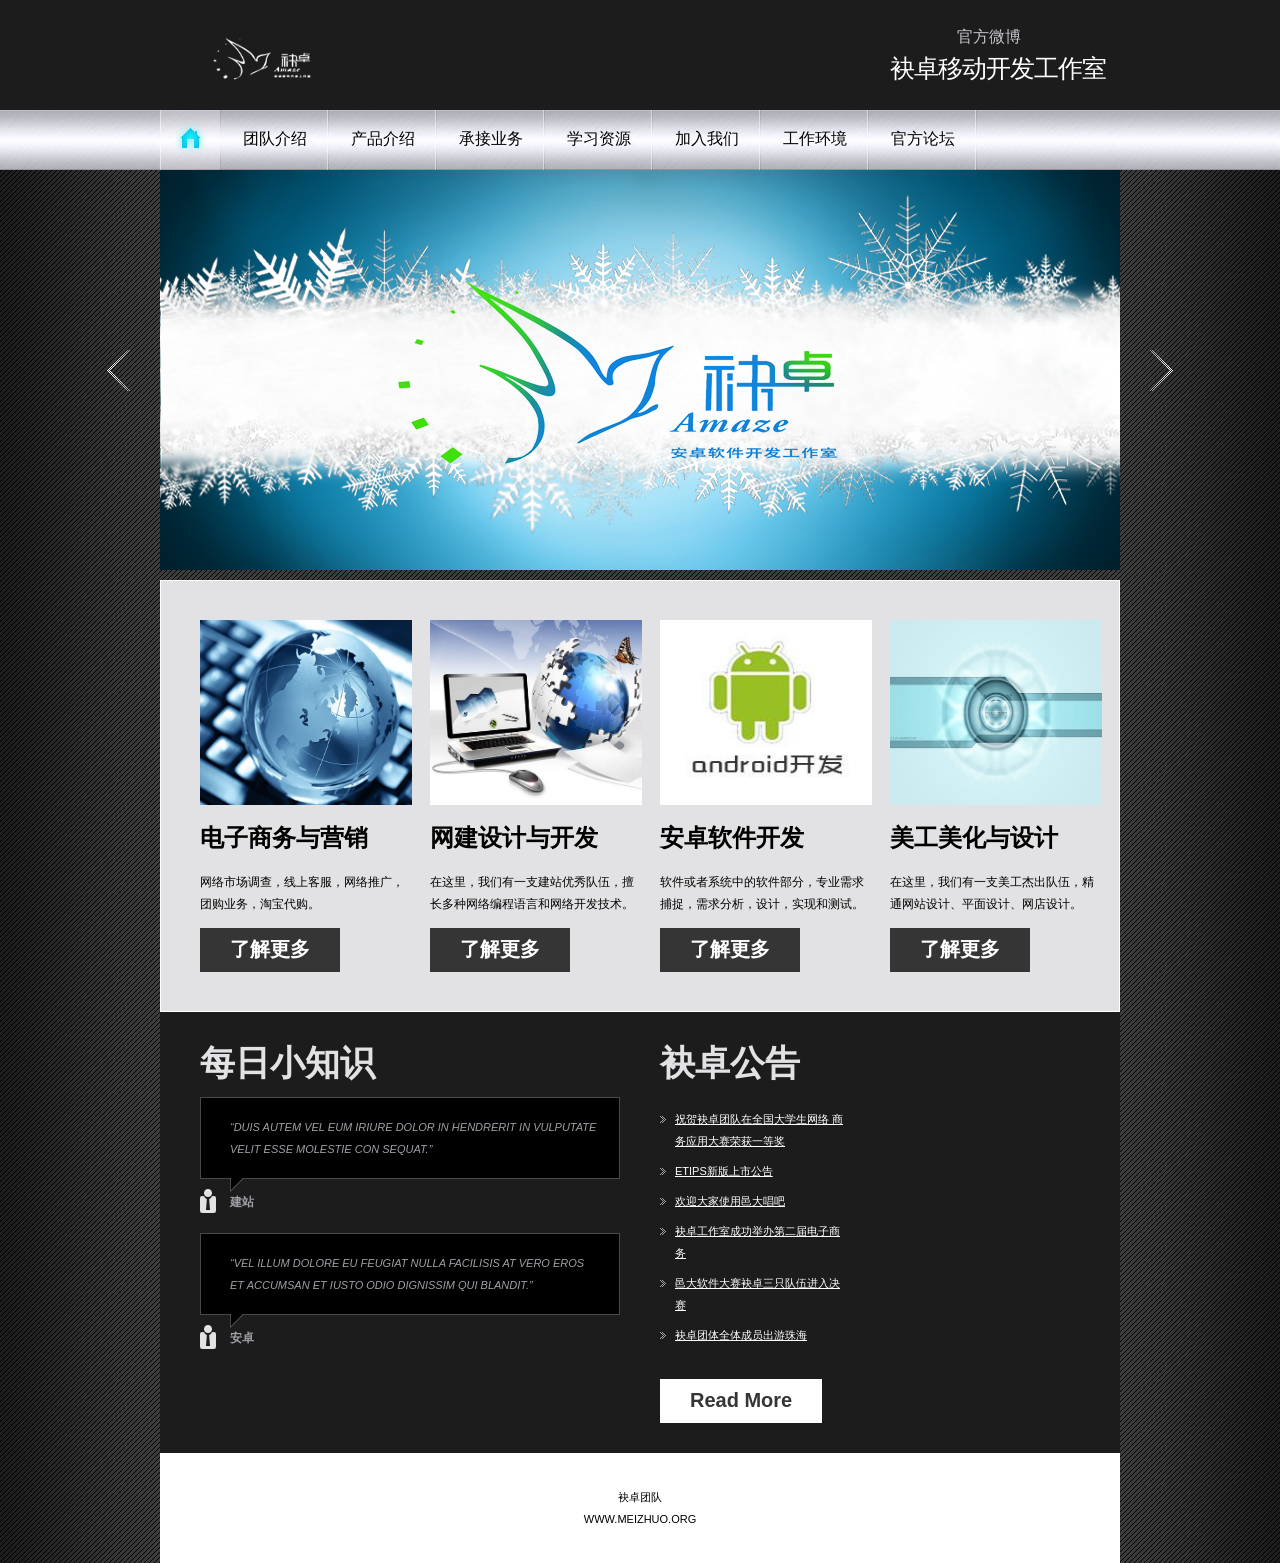
==== index.html @ 0e3df662 "add google analytics" ====
<!DOCTYPE html>
<html lang="en">
<head>
    <title>五邑大学袂卓工作室</title>
    <meta charset="utf-8">
    <link rel="stylesheet" type="text/css" media="screen" href="css/reset.css">
    <link rel="stylesheet" type="text/css" media="screen" href="css/style.css">
    <link rel="stylesheet" type="text/css" media="screen" href="css/slider.css">

    <script src="js/jquery-1.7.min.js"></script>
    <script src="js/jquery.easing.1.3.js"></script>
    <script src="js/tms-0.4.1.js"></script>
    <script>
		$(document).ready(function(){
			$('.slider')._TMS({
				show:0,
				pauseOnHover:true,
				prevBu:'.prev',
				nextBu:'.next',
				playBu:false,
				duration:500,
				preset:'fade',
				pagination:true,//'.pagination',true,'<ul></ul>'
				pagNums:false,
				slideshow:8000,
				numStatus:false,
				banners:'fromBottom',// fromLeft, fromRight, fromTop, fromBottom
				waitBannerAnimation:false,
				progressBar:false
			})
			
	 	}) 
		$(function(){
		  if($(window).width() <= 1066)
			{
			  $("#slider .prev").css("left", "55px")
			  $("#slider .next").css("right", "55px")
			}
		})
	</script>
	<!--[if lt IE 8]>
       <div style=' clear: both; text-align:center; position: relative;'>
         <a href="http://windows.microsoft.com/en-US/internet-explorer/products/ie/home?ocid=ie6_countdown_bannercode">
           <img src="http://storage.ie6countdown.com/assets/100/images/banners/warning_bar_0000_us.jpg" border="0" height="42" width="820" alt="You are using an outdated browser. For a faster, safer browsing experience, upgrade for free today." />
        </a>
      </div>
    <![endif]-->
    <!--[if lt IE 9]>

   		<script type="text/javascript" src="js/html5.js"></script>
    	<link rel="stylesheet" type="text/css" media="screen" href="css/ie.css">
	<![endif]-->
    <style type="text/css">
<!--
.STYLE1 {font-size: x-large}
.STYLE2 {font-size: 12px}
-->
    </style>
</head>
<body>
<div class="bg">
   <header>
     <div class="main wrap">
       <h1><img src="images/mz.png" width="167" height="67"></h1>
       <p> &nbsp;&nbsp;&nbsp;&nbsp;&nbsp;&nbsp;&nbsp;&nbsp;&nbsp;&nbsp;&nbsp;&nbsp;&nbsp;&nbsp;&nbsp;官方微博 <span>袂卓移动开发工作室</span></p>
     </div>
     <nav>  
          <ul class="menu">
              <li class="current"><a href="index.html" class="home"><img src="images/home.jpg" alt=""></a></li>
              <li><a href="about us.html">团队介绍</a></li>
              <li><a href="product.html">产品介绍</a></li>
              <li><a href="our profession.html">承接业务</a></li>
              <li><a href="learning resource.html">学习资源</a></li>
			  <li></li>
			  <li><a href="join us.html">加入我们</a></li>
			  <li><a href=" work environment.html">工作环境</a></li>
			  <li><a href="#">官方论坛</a></li>
          </ul>
          <div class="clear"></div>
     </nav>
   </header>
   <div id="slider">
       <div class="slider-block">
          <div class="slider">
              <ul class="items">
                  <li><img src="images/000-1.jpg" alt="" /></li>
                  <li><img src="images/11-1.jpg" alt="" /></li>
                  <li><img src="images/2222-1.jpg" alt="" /></li>
                 <li><img src="images/33331.jpg" alt="" /></li>
              </ul>
          </div>
          <a href="#" class="prev"></a>
          <a href="#" class="next"></a>
     </div>
  </div>
   <!--==============================content================================-->
   <section id="content"><div class="ic"></div>
      <div class="block-1 box-1">
        <div><img src="images/dian (2).jpg" width="212" height="185">
          <p class="text-2 STYLE1">&nbsp;</p>
          <p class="text-2 STYLE1">电子商务与营销</p>
          <p class="text-2 STYLE1">&nbsp;</p>
          <p class="upper STYLE2">网络市场调查，线上客服，网络推广，团购业务，淘宝代购。</p>
            <a href="#" class="button">了解更多</a>
        </div>
        <div><img src="images/wang (2).jpg" width="212" height="185">
            <p class="text-2 STYLE1">&nbsp;</p>
            <p class="text-2 STYLE1">网建设计与开发</p>
            <p class="text-2 STYLE1">&nbsp;</p>
            <p class="upper STYLE2">在这里，我们有一支建站优秀队伍，擅长多种网络编程语言和网络开发技术。</p>
            <a href="#" class="button">了解更多</a>
        </div>
        <div><img src="images/an (2).jpg"width="212" height="185">
            <p class="text-2 STYLE1">&nbsp;</p>
            <p class="text-2 STYLE1">安卓软件开发</p>
            <p class="text-2 STYLE1">&nbsp;</p>
            <p class="upper STYLE2">软件或者系统中的软件部分，专业需求捕捉，需求分析，设计，实现和测试。<a href="#" class="button">了解更多</a>        </p>
        </div>
        <div class="last"><img src="images/mei (2).jpg" width="212" height="185">
            <p class="text-2 STYLE1">&nbsp;</p>
            <p class="text-2 STYLE1">美工美化与设计</p>
            <p class="text-2 STYLE1">&nbsp;</p>
            <p class="upper STYLE2">在这里，我们有一支美工杰出队伍，精通网站设计、平面设计、网店设计。</p>
            <a href="#" class="button">了解更多</a>
        </div>
      </div>
      <div class="block-2 wrap pad-2">
      	<div class="box-2">
        	<h2 class="clr-1">每日小知识</h2>
          <div class="comments">
            	<div>
                	“Duis autem vel eum iriure dolor in hendrerit in vulputate velit esse molestie con
                	  <div class="comments-corner"></div>
               	  sequat.”           	  </div>
              <a href="#" class="STYLE2">建站</a>            </div>
            <div class="comments">
            	<div>
                	“vel illum dolore eu feugiat nulla facilisis at vero eros et accumsan et iusto odio dignissim qui blandit.”
                	<div class="comments-corner"></div>
                </div>
                <a href="#" class="STYLE2">安卓</a>            </div>
        </div>
        <div class="box-3">
        	<h2 class="clr-1">袂卓公告</h2>
            <div class="wrap">
            	<ul class="list-1">
                <li><a href="#"><?php  echo $ip;  ?></a></li>
                	<li><a href="#">祝贺袂卓团队在全国大学生网络 商务应用大赛荣获一等奖</a></li>
                    <li><a href="#">ETips新版上市公告</a></li>
                    <li><a href="#">欢迎大家使用邑大唱吧</a></li>
                    <li><a href="#">袂卓工作室成功举办第二届电子商务</a></li>
                    <li><a href="#">邑大软件大赛袂卓三只队伍进入决赛</a></li>
                    <li><a href="#">袂卓团体全体成员出游珠海</a></li>
                </ul>
          </div>
            <a href="http://meizhuo.org/mz/newsManage/newsList.php" class="button-2">Read More</a>
        </div>    
      </div>  
   </section> 
  <!--==============================footer=================================-->
    <footer>
      <p>袂卓团队</p>
      <p>www.meizhuo.org</p>
    </footer>	
</div> 
</body>
<script>
  (function(i,s,o,g,r,a,m){i['GoogleAnalyticsObject']=r;i[r]=i[r]||function(){
  (i[r].q=i[r].q||[]).push(arguments)},i[r].l=1*new Date();a=s.createElement(o),
  m=s.getElementsByTagName(o)[0];a.async=1;a.src=g;m.parentNode.insertBefore(a,m)
  })(window,document,'script','//www.google-analytics.com/analytics.js','ga');

  ga('create', 'UA-54765812-2', 'auto');
  ga('send', 'pageview');

</script>
</html>
---- css/style.css ----
/* Global properties ======================================================== */
html {height:100%;}
html, body {width:100%; padding:0; margin:0;}
body { 	 
	font: 11px/22px Arial, Helvetica, sans-serif;
	color:#000;
	min-width:998px;
	background: url(../images/body-bg.jpg) center 0 repeat #1c1c1c;
	height:100%;
}
.ic {border:0;float:right;background:#fff;color:#f00;width:50%;line-height:10px;font-size:10px;margin:-220% 0 0 0;overflow:hidden;padding:0}
.bg {background: url(../images/bg.jpg) center 0 repeat-y; width:100%; min-height:100%;}
.main {width:960px; margin:0 auto;}
/***********************************************************************/
a {text-decoration:none; cursor:pointer;text-decoration:none; }
a:hover {text-decoration:none;}

.button {background:#353535; display:inline-block; font-size:20px; line-height:25px; color:#fff; font-weight:bold; font-family: 'Open Sans Condensed', sans-serif; padding:9px 30px 10px 30px;}
.button:hover {background:#000;}

.button-2 {background:#fff; display:inline-block; font-size:20px; line-height:25px; color:#353535; font-weight:bold; font-family: 'Open Sans Condensed', sans-serif; padding:9px 30px 10px 30px;}
.button-2:hover {background:#000; color:#fff;}

.link {color:#0fc6ee; text-transform:uppercase; }
.link:hover {text-decoration:underline; }

.clr-1 {color:#e2e2e4;}

.text-1 {font-size:35px; line-height:42px; color:#353535; font-weight:bold; font-family: 'Open Sans Condensed', sans-serif;}
.text-1>strong { display:block; font-size:25px; line-height:30px; color:#9f9fa6; font-weight:bold; margin-top:-7px;}
.text-2 {font-size:14px; line-height:22px; color:#000; font-weight:bold; text-transform:uppercase;}
.text-3 {font-size:14px; line-height:22px; color:#e2e2e4; font-weight:bold; text-transform:uppercase;}

h2 { font-size:35px; line-height:42px; color:#353535; font-weight:bold; font-family: 'Open Sans Condensed', sans-serif;}

ul {margin:0; padding:0;list-style-image:none;}
ul.list-1 li {padding:0px 0 8px 15px; font-size:11px; line-height:22px; color:#fff; text-transform:uppercase; background:url(../images/marker-1.gif) 0 8px no-repeat;}
ul.list-1 li a {color:#fff;text-decoration:underline;}
ul.list-1 li a:hover {text-decoration:none;}

ul.list-2 li {padding:0px 0 8px 15px; font-size:11px; line-height:22px; color:#9f9fa6; text-transform:uppercase; background:url(../images/marker-1.gif) 0 8px no-repeat;}
ul.list-2 li a {color:#9f9fa6;text-decoration:underline;}
ul.list-2 li a:hover {text-decoration:none;}

/******************************************************************/
.clear {clear:both; line-height:0; font-size:0; width:100%;}
.wrapper {width:100%; overflow:hidden; position:relative}
.wrap {overflow:hidden; position:relative}
.extra-wrap {overflow:hidden;}
.fleft {float:left;}
.fright {float:right;}
.img-indent {float:left; margin:6px 20px 0px 0;}	
.img-indent-2 {float:left; margin:0px 20px 0px 0;}	
.img-indent-3 {float:left; margin:7px 20px 0px 0;}
.line-height {line-height:18px;}
.last {margin-right:0px !important; padding-right:0px !important;}
.align-r {text-align:right;}
.align-c {text-align:center;}
.upper {text-transform:uppercase;}

.top-1 {margin-top:23px;}
.top-2 {margin-top:20px;}
.top-3 {margin-top:33px;}
.top-4 {margin-top:27px;}
.top-5 {margin-top:23px;}

.bot-1 { padding-bottom:63px;}
.bot-2 { padding-bottom:58px;}

.p1 {margin-bottom:22px;}
.p2 {margin-bottom:7px;}
.p3 {margin-bottom:6px;}
.p4 {margin-bottom:13px;}
.p5 {margin-bottom:8px;}

/*********************************header*************************************/
header{width:100%; background:#1c1c1c;}

h1 {display:inline-block; z-index:111; float:left; padding:27px 0 0 21px;}
header p {float:right; width:230px; overflow:hidden; font:16px/20px Tahoma, Geneva, sans-serif; color:#c6c6ce; padding:27px 0 27px 0; }
header p>span {display:block; color:#fff; font-size:25px; line-height:30px; margin-top:6px;letter-spacing:-1px; }

nav {display:block; z-index:1111; position:relative; background:url(../images/header.jpg) 0 bottom repeat-x; }

ul.menu {display:block; width:960px; margin:0 auto;}
ul.menu li {float:left; display:block; height:60px; text-align:center; background:url(../images/li.jpg) right 0 no-repeat; }
ul.menu li:first-child {background:transparent;}
ul.menu li a.home {background:url(../images/home.jpg) 0 0 no-repeat;width:61px; height:60px; display:block; padding:0 !important;}
ul.menu li a { font:16px/20px Tahoma, Geneva, sans-serif; color:#000; display:block; padding:19px 22px 21px 22px; overflow:hidden; }
ul.menu li:hover, ul.menu li.current {}
ul.menu li:hover a.home, ul.menu li.current a.home {background-position:right 0;}
ul.menu li:hover a.home img, ul.menu li.current a.home img {display:none;}
ul.menu li a:hover , ul.menu li.current a {color:#0fc6ee; text-shadow:#68dcf6 0 0 5px;}


/*********************************content*************************************/
#content { width:960px; margin:0 auto; position:relative;}

.block-1 {background:#e2e2e4; border:#fff 1px solid;}
.block-2 {background:#1c1c1c;}

.pad-1 {padding:39px;}
.pad-2 {padding:30px 40px 30px 40px;}

.box-1 {overflow:hidden; padding:39px 0 39px 39px;}
.box-1>div {width:210px; float:left; margin-right:20px;}
.box-1 .text-1 {margin:10px 0 8px 0;}
.box-1 .button {margin-top:13px;}
.box-2 {width:420px; float:left; margin-right:40px; }
.box-2 h2 {margin-bottom:13px;}
.box-2>div {padding-bottom:20px;}
.box-2>div>div {position:relative; border:#494949 1px solid; background:#000; padding:18px 20px 18px 29px; color:#9f9fa6; font-style:italic; text-transform:uppercase;}
.box-2>div>div .comments-corner {position:absolute; bottom:-14px; left:29px; width:13px; height:14px; background:url(../images/comments-corner.png) 0 0 no-repeat; }
.box-2>div> a {display:inline-block; background:url(../images/icon-1.png) 0 0 no-repeat; color:#9f9fa6; font-weight:bold; text-transform:uppercase; line-height:21px; padding-top:3px; padding-left:30px; margin-top:10px;}
.box-2>div> a:hover {color:#fff;}
.box-3 {width:420px; float:left;}
.box-3 h2 {margin-bottom:16px;}
.box-3 .wrap ul.list-1 {float:left; width:190px; margin-right:40px;}
.box-3>a {margin-top:25px;}
.sub-page {background:#e2e2e4; overflow:hidden;}
.sub-page-left {border:#fff 1px solid; border-bottom:none; float:left; width:610px; padding:29px 39px 0px 39px;}
.sub-page-right {background:#1c1c1c; float:right; width:190px; padding:30px 40px 40px 40px; color:#9f9fa6;}
.sub-page-right h2 {color:#e2e2e4;}
.box-4 {overflow:hidden; text-transform:uppercase; margin:13px 0 23px 0;}
.box-4 >div {float:left; width:190px; margin-right:20px;}
.box-4 >div img {margin-bottom:13px;}
.shadow {position:relative;}
.shadow:after {content:""; position:absolute; bottom:9px; left:-40px; background:url(../images/shadow.png) 0 0 no-repeat; width:270px; height:21px;}
.box-5 img {margin:14px 0 13px 0;}
.box-5 ul {margin:8px 0 17px 0;}
.box-6 {overflow:hidden;}
.box-6 .text-2 {margin:5px 0 1px 0;}
.box-7 img {margin:13px 0 13px 0;}
.box-7 ul {margin:8px 0 0px 0;}
.box-8 img {margin:13px 0 13px 0;}
.box-9 .text-2 {margin-bottom:1px;}
.box-9 ul {margin:8px 0 0px 0;}

table {background:#fff; text-transform:uppercase; }
table td, table th {border:#e2e2e4 1px solid; border-collapse:collapse; }
table th {width:122px; font-weight:bold; text-align:left; padding:15px 10px 8px 20px;}
table td { padding:9px 10px 8px 20px;}
table td:first-child {font-weight:bold;}

/****************************footer************************/
footer {width:960px; overflow:hidden; margin:0 auto; padding:33px 0px 33px 0; background:#fff; text-align:center; color:#000; text-transform:uppercase; }

/**********************form**********************/
.map {width:190px; height:247px; margin-top:13px; }
.map iframe {width:190px; height:247px;}
dl.adr { margin-top:13px; text-transform:uppercase;}
dl.adr dt {}
dl.adr dd span { width:70px; display:block; float:left;}
dl.adr dd {white-space:nowrap;}
dl.adr dd a {}
dl.adr dd a:hover {}
#form { margin: 13px 0 0px 0px; width:610px; }
#form input {border:#fff 1px solid; background:#fff; font-size:11px; font-family:Arial, Helvetica, sans-serif; color:#000; text-transform:uppercase; padding:7px 10px 7px 18px;outline: medium none;width: 580px; height:14px; float:left;}
#form textarea {border:#fff 1px solid; background:#fff; font-size:11px; font-family:Arial, Helvetica, sans-serif; color:#000; text-transform:uppercase; height:173px;outline: medium none;overflow: auto; padding: 7px 0px 0px 18px;width:590px;resize:none;margin:0px 0 0 0;float:left;}
#form label {position:relative;display: block; min-height:35px; overflow:hidden;}
.btns {text-align:right; overflow:hidden; width:610px; padding-top:10px; }
.btns a {display:inline-block; margin-left:10px;}
---- css/slider.css ----
/*--------- slider ---------*/
#slider { width:100%; height:400px; position:relative; padding-bottom:10px; overflow:hidden;}
.slider-block {width:1066px; position:absolute; left:50%; margin-left:-533px;}
.slider { width:960px; height:400px; margin:0 auto;}
.items { display:none;}

.pagination { display:none;}

.banner {background:url(../images/banner.png) 0 0 repeat; position:absolute; z-index:100; top:0px; left:690px; width:270px; height:400px; font-size:11px; line-height:22px; color:#000; font-family:Arial, Helvetica, sans-serif; }
.banner>div {padding: 40px 30px 0px 40px;}
.banner span {display:block; font-size:35px; line-height:42px; color:#353535; font-weight:bold; font-family: 'Open Sans Condensed', sans-serif;}
.banner strong {display:block; font-size:20px; line-height:25px; color:#9f9fa6; font-weight:bold; font-family: 'Open Sans Condensed', sans-serif; margin-top:-3px;}
.banner p {text-transform:uppercase; margin-top:18px;}
.banner a {margin-top:52px;}

.prev {position:absolute; top:180px; left:0px; background:url(../images/prev.gif) 0 0 no-repeat; width:23px; height:41px; z-index:111 !important; display:inline-block;}
.prev:hover {background-position:0 bottom;}
.next {position:absolute; top:180px; right:0px; background:url(../images/next.gif) 0 0 no-repeat; width:23px; height:41px; z-index:111 !important; display:inline-block;}
.next:hover {background-position:0 bottom;}
---- css/ie.css ----
*+html{overflow:auto;}
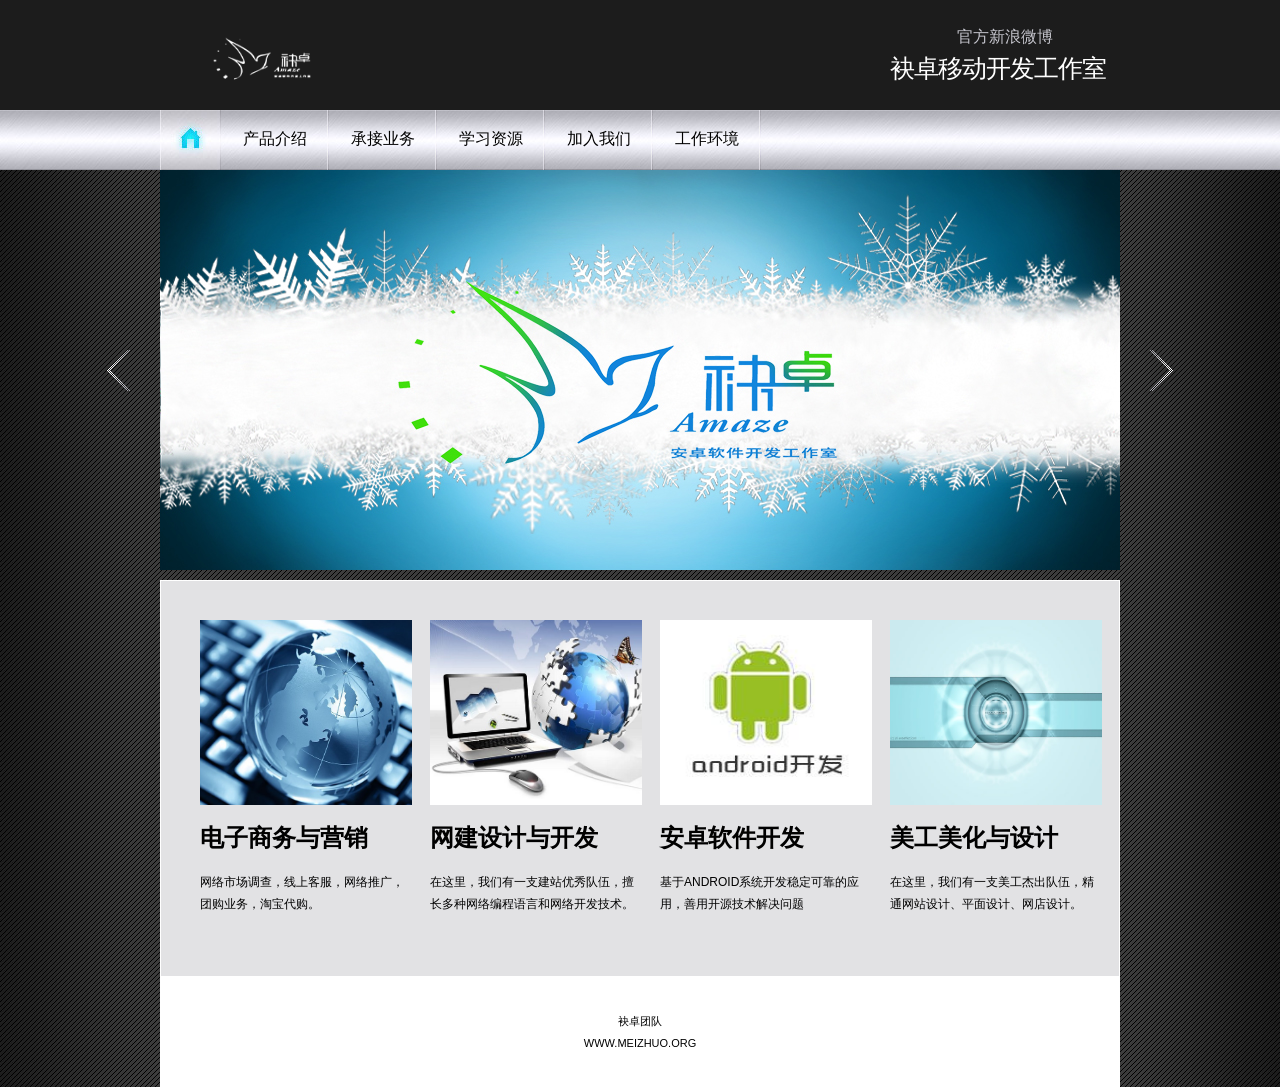
==== commit 0714f20c: "9.24" ====
--- a/index.html
+++ b/index.html
@@ -1,5 +1,6 @@
 <!DOCTYPE html>
 <html lang="en">
+
 <head>
     <title>五邑大学袂卓工作室</title>
     <meta charset="utf-8">
@@ -11,34 +12,33 @@
     <script src="js/jquery.easing.1.3.js"></script>
     <script src="js/tms-0.4.1.js"></script>
     <script>
-		$(document).ready(function(){
-			$('.slider')._TMS({
-				show:0,
-				pauseOnHover:true,
-				prevBu:'.prev',
-				nextBu:'.next',
-				playBu:false,
-				duration:500,
-				preset:'fade',
-				pagination:true,//'.pagination',true,'<ul></ul>'
-				pagNums:false,
-				slideshow:8000,
-				numStatus:false,
-				banners:'fromBottom',// fromLeft, fromRight, fromTop, fromBottom
-				waitBannerAnimation:false,
-				progressBar:false
-			})
-			
-	 	}) 
-		$(function(){
-		  if($(window).width() <= 1066)
-			{
-			  $("#slider .prev").css("left", "55px")
-			  $("#slider .next").css("right", "55px")
-			}
-		})
-	</script>
-	<!--[if lt IE 8]>
+    $(document).ready(function() {
+        $('.slider')._TMS({
+            show: 0,
+            pauseOnHover: true,
+            prevBu: '.prev',
+            nextBu: '.next',
+            playBu: false,
+            duration: 500,
+            preset: 'fade',
+            pagination: true, //'.pagination',true,'<ul></ul>'
+            pagNums: false,
+            slideshow: 8000,
+            numStatus: false,
+            banners: 'fromBottom', // fromLeft, fromRight, fromTop, fromBottom
+            waitBannerAnimation: false,
+            progressBar: false
+        })
+
+    })
+    $(function() {
+        if ($(window).width() <= 1066) {
+            $("#slider .prev").css("left", "55px")
+            $("#slider .next").css("right", "55px")
+        }
+    })
+    </script>
+    <!--[if lt IE 8]>
        <div style=' clear: both; text-align:center; position: relative;'>
          <a href="http://windows.microsoft.com/en-US/internet-explorer/products/ie/home?ocid=ie6_countdown_bannercode">
            <img src="http://storage.ie6countdown.com/assets/100/images/banners/warning_bar_0000_us.jpg" border="0" height="42" width="820" alt="You are using an outdated browser. For a faster, safer browsing experience, upgrade for free today." />
@@ -47,131 +47,128 @@
     <![endif]-->
     <!--[if lt IE 9]>
 
-   		<script type="text/javascript" src="js/html5.js"></script>
-    	<link rel="stylesheet" type="text/css" media="screen" href="css/ie.css">
-	<![endif]-->
+      <script type="text/javascript" src="js/html5.js"></script>
+      <link rel="stylesheet" type="text/css" media="screen" href="css/ie.css">
+  <![endif]-->
     <style type="text/css">
-<!--
-.STYLE1 {font-size: x-large}
-.STYLE2 {font-size: 12px}
--->
+    <!-- .STYLE1 {
+        font-size: x-large
+    }
+    .STYLE2 {
+        font-size: 12px
+    }
+    -->
     </style>
 </head>
+
 <body>
-<div class="bg">
-   <header>
-     <div class="main wrap">
-       <h1><img src="images/mz.png" width="167" height="67"></h1>
-       <p> &nbsp;&nbsp;&nbsp;&nbsp;&nbsp;&nbsp;&nbsp;&nbsp;&nbsp;&nbsp;&nbsp;&nbsp;&nbsp;&nbsp;&nbsp;官方微博 <span>袂卓移动开发工作室</span></p>
-     </div>
-     <nav>  
-          <ul class="menu">
-              <li class="current"><a href="index.html" class="home"><img src="images/home.jpg" alt=""></a></li>
-              <li><a href="about us.html">团队介绍</a></li>
-              <li><a href="product.html">产品介绍</a></li>
-              <li><a href="our profession.html">承接业务</a></li>
-              <li><a href="learning resource.html">学习资源</a></li>
-			  <li></li>
-			  <li><a href="join us.html">加入我们</a></li>
-			  <li><a href=" work environment.html">工作环境</a></li>
-			  <li><a href="#">官方论坛</a></li>
-          </ul>
-          <div class="clear"></div>
-     </nav>
-   </header>
-   <div id="slider">
-       <div class="slider-block">
-          <div class="slider">
-              <ul class="items">
-                  <li><img src="images/000-1.jpg" alt="" /></li>
-                  <li><img src="images/11-1.jpg" alt="" /></li>
-                  <li><img src="images/2222-1.jpg" alt="" /></li>
-                 <li><img src="images/33331.jpg" alt="" /></li>
-              </ul>
-          </div>
-          <a href="#" class="prev"></a>
-          <a href="#" class="next"></a>
-     </div>
-  </div>
-   <!--==============================content================================-->
-   <section id="content"><div class="ic"></div>
-      <div class="block-1 box-1">
-        <div><img src="images/dian (2).jpg" width="212" height="185">
-          <p class="text-2 STYLE1">&nbsp;</p>
-          <p class="text-2 STYLE1">电子商务与营销</p>
-          <p class="text-2 STYLE1">&nbsp;</p>
-          <p class="upper STYLE2">网络市场调查，线上客服，网络推广，团购业务，淘宝代购。</p>
-            <a href="#" class="button">了解更多</a>
+    <div class="bg">
+        <header>
+            <div class="main wrap">
+                <h1>
+                    <img src="images/mz.png" width="167" height="67">
+                </h1>
+                <p>&nbsp;&nbsp;&nbsp;&nbsp;&nbsp;&nbsp;&nbsp;&nbsp;&nbsp;&nbsp;&nbsp;&nbsp;&nbsp;&nbsp;&nbsp;官方新浪微博
+                    <span id="btn-weibo">袂卓移动开发工作室</span>
+                </p>
+            </div>
+            <nav>
+                <ul class="menu">
+                    <li class="current">
+                        <a href="index.html" class="home">
+                            <img src="images/home.jpg" alt="">
+                        </a>
+                    </li>
+                 <!--    <li><a href="about us.html">团队介绍</a>
+                    </li> -->
+                    <li><a href="product.html">产品介绍</a>
+                    </li>
+                    <li><a href="our profession.html">承接业务</a>
+                    </li>
+                    <li><a href="learning resource.html">学习资源</a>
+                    </li>
+                    <li></li>
+                    <li><a href="http://meizhuo.github.io/Recruitment-2014/">加入我们</a>
+                    </li>
+                    <li><a href="work environment.html">工作环境</a>
+                    </li>
+
+                </ul>
+                <div class="clear"></div>
+            </nav>
+        </header>
+        <div id="slider">
+            <div class="slider-block">
+                <div class="slider">
+                    <ul class="items">
+                        <li>
+                            <img src="images/000-1.jpg" alt="" />
+                        </li>
+                        <li>
+                            <img src="images/11-1.jpg" alt="" />
+                        </li>
+                        <li>
+                            <img src="images/2222-1.jpg" alt="" />
+                        </li>
+                        <li>
+                            <img src="images/33331.jpg" alt="" />
+                        </li>
+                    </ul>
+                </div>
+                <a href="#" class="prev"></a>
+                <a href="#" class="next"></a>
+            </div>
         </div>
-        <div><img src="images/wang (2).jpg" width="212" height="185">
-            <p class="text-2 STYLE1">&nbsp;</p>
-            <p class="text-2 STYLE1">网建设计与开发</p>
-            <p class="text-2 STYLE1">&nbsp;</p>
-            <p class="upper STYLE2">在这里，我们有一支建站优秀队伍，擅长多种网络编程语言和网络开发技术。</p>
-            <a href="#" class="button">了解更多</a>
-        </div>
-        <div><img src="images/an (2).jpg"width="212" height="185">
-            <p class="text-2 STYLE1">&nbsp;</p>
-            <p class="text-2 STYLE1">安卓软件开发</p>
-            <p class="text-2 STYLE1">&nbsp;</p>
-            <p class="upper STYLE2">软件或者系统中的软件部分，专业需求捕捉，需求分析，设计，实现和测试。<a href="#" class="button">了解更多</a>        </p>
-        </div>
-        <div class="last"><img src="images/mei (2).jpg" width="212" height="185">
-            <p class="text-2 STYLE1">&nbsp;</p>
-            <p class="text-2 STYLE1">美工美化与设计</p>
-            <p class="text-2 STYLE1">&nbsp;</p>
-            <p class="upper STYLE2">在这里，我们有一支美工杰出队伍，精通网站设计、平面设计、网店设计。</p>
-            <a href="#" class="button">了解更多</a>
-        </div>
-      </div>
-      <div class="block-2 wrap pad-2">
-      	<div class="box-2">
-        	<h2 class="clr-1">每日小知识</h2>
-          <div class="comments">
-            	<div>
-                	“Duis autem vel eum iriure dolor in hendrerit in vulputate velit esse molestie con
-                	  <div class="comments-corner"></div>
-               	  sequat.”           	  </div>
-              <a href="#" class="STYLE2">建站</a>            </div>
-            <div class="comments">
-            	<div>
-                	“vel illum dolore eu feugiat nulla facilisis at vero eros et accumsan et iusto odio dignissim qui blandit.”
-                	<div class="comments-corner"></div>
+        <!--==============================content================================-->
+        <section id="content">
+            <div class="ic"></div>
+            <div class="block-1 box-1">
+                <div>
+                    <img src="images/dian (2).jpg" width="212" height="185">
+                    <p class="text-2 STYLE1">&nbsp;</p>
+                    <p class="text-2 STYLE1">电子商务与营销</p>
+                    <p class="text-2 STYLE1">&nbsp;</p>
+                    <p class="upper STYLE2">网络市场调查，线上客服，网络推广，团购业务，淘宝代购。</p>
                 </div>
-                <a href="#" class="STYLE2">安卓</a>            </div>
-        </div>
-        <div class="box-3">
-        	<h2 class="clr-1">袂卓公告</h2>
-            <div class="wrap">
-            	<ul class="list-1">
-                <li><a href="#"><?php  echo $ip;  ?></a></li>
-                	<li><a href="#">祝贺袂卓团队在全国大学生网络 商务应用大赛荣获一等奖</a></li>
-                    <li><a href="#">ETips新版上市公告</a></li>
-                    <li><a href="#">欢迎大家使用邑大唱吧</a></li>
-                    <li><a href="#">袂卓工作室成功举办第二届电子商务</a></li>
-                    <li><a href="#">邑大软件大赛袂卓三只队伍进入决赛</a></li>
-                    <li><a href="#">袂卓团体全体成员出游珠海</a></li>
-                </ul>
-          </div>
-            <a href="http://meizhuo.org/mz/newsManage/newsList.php" class="button-2">Read More</a>
-        </div>    
-      </div>  
-   </section> 
-  <!--==============================footer=================================-->
-    <footer>
-      <p>袂卓团队</p>
-      <p>www.meizhuo.org</p>
-    </footer>	
-</div> 
+                <div>
+                    <img src="images/wang (2).jpg" width="212" height="185">
+                    <p class="text-2 STYLE1">&nbsp;</p>
+                    <p class="text-2 STYLE1">网建设计与开发</p>
+                    <p class="text-2 STYLE1">&nbsp;</p>
+                    <p class="upper STYLE2">在这里，我们有一支建站优秀队伍，擅长多种网络编程语言和网络开发技术。</p>
+                </div>
+                <div>
+                    <img src="images/an (2).jpg" width="212" height="185">
+                    <p class="text-2 STYLE1">&nbsp;</p>
+                    <p class="text-2 STYLE1">安卓软件开发</p>
+                    <p class="text-2 STYLE1">&nbsp;</p>
+                    <p class="upper STYLE2">基于Android系统开发稳定可靠的应用，善用开源技术解决问题</p>
+                    <p class="text-2 STYLE1">&nbsp;</p>
+                </div>
+                <div class="last">
+                    <img src="images/mei (2).jpg" width="212" height="185">
+                    <p class="text-2 STYLE1">&nbsp;</p>
+                    <p class="text-2 STYLE1">美工美化与设计</p>
+                    <p class="text-2 STYLE1">&nbsp;</p>
+                    <p class="upper STYLE2">在这里，我们有一支美工杰出队伍，精通网站设计、平面设计、网店设计。</p>
+                </div>
+            </div>
+
+        </section>
+        <!--==============================footer=================================-->
+        <footer>
+            <p>袂卓团队</p>
+            <p>www.meizhuo.org</p>
+        </footer>
+    </div>
 </body>
-<script>
-  (function(i,s,o,g,r,a,m){i['GoogleAnalyticsObject']=r;i[r]=i[r]||function(){
-  (i[r].q=i[r].q||[]).push(arguments)},i[r].l=1*new Date();a=s.createElement(o),
-  m=s.getElementsByTagName(o)[0];a.async=1;a.src=g;m.parentNode.insertBefore(a,m)
-  })(window,document,'script','//www.google-analytics.com/analytics.js','ga');
+<script type="text/javascript">
+(function($) {
+    $('#btn-weibo').on('click', function() {
+        location = "http://weibo.com/u/3560618273";
 
-  ga('create', 'UA-54765812-2', 'auto');
-  ga('send', 'pageview');
+    });
+})(jQuery);
+</script>
 
-</script>
 </html>
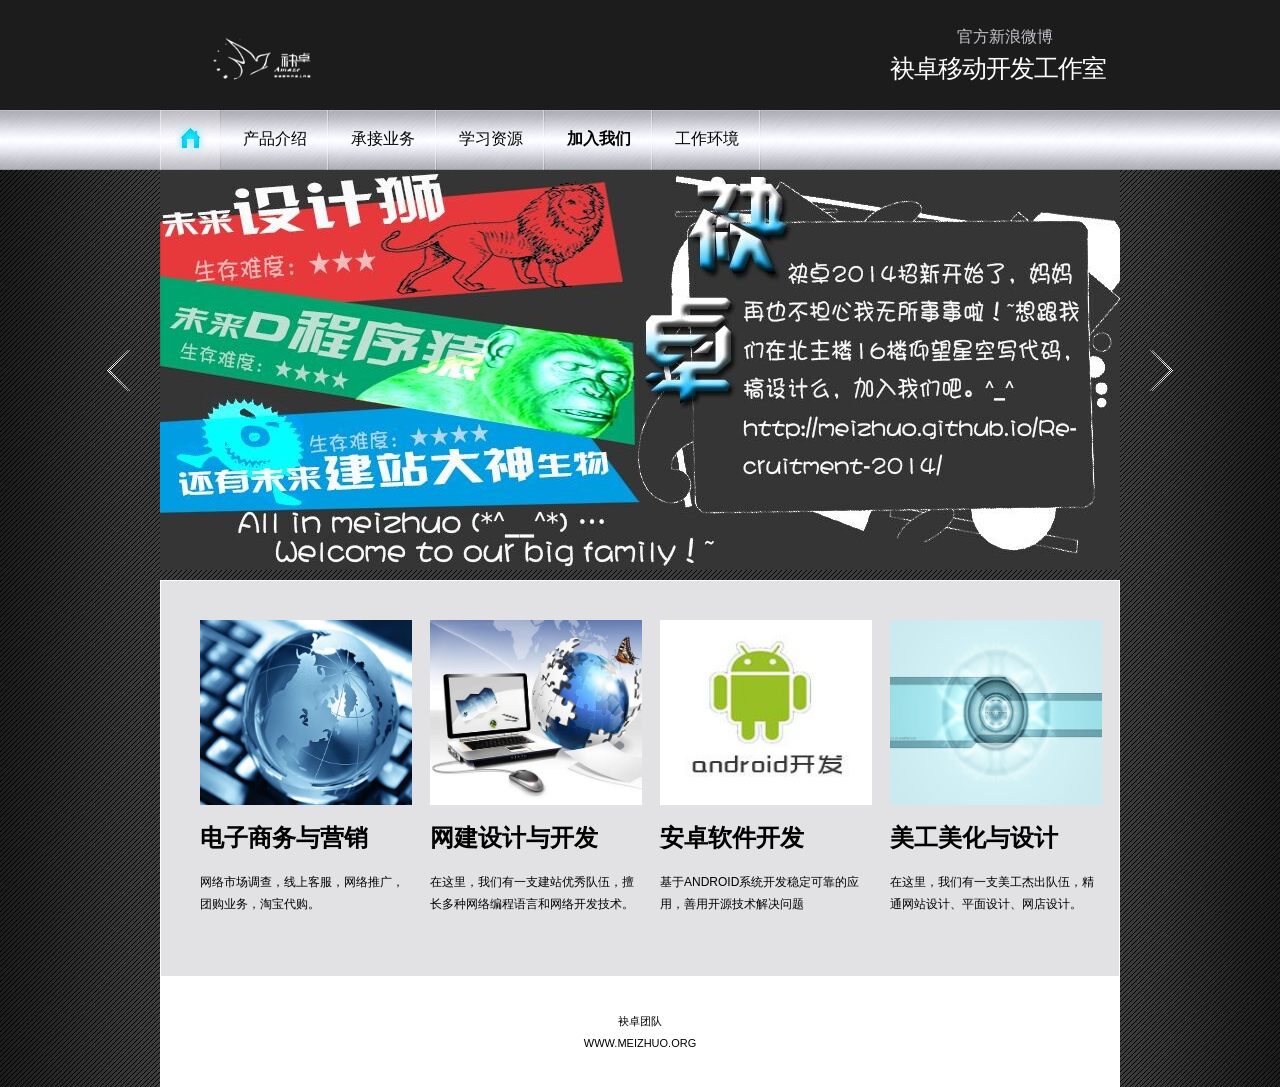
==== commit 4a96bb2c: "添加招新图片" ====
--- a/index.html
+++ b/index.html
@@ -79,7 +79,7 @@
                             <img src="images/home.jpg" alt="">
                         </a>
                     </li>
-                 <!--    <li><a href="about us.html">团队介绍</a>
+                    <!--    <li><a href="about us.html">团队介绍</a>
                     </li> -->
                     <li><a href="product.html">产品介绍</a>
                     </li>
@@ -88,7 +88,10 @@
                     <li><a href="learning resource.html">学习资源</a>
                     </li>
                     <li></li>
-                    <li><a href="http://meizhuo.github.io/Recruitment-2014/">加入我们</a>
+                    <li>
+                        <a href="http://meizhuo.github.io/Recruitment-2014/">
+                            <strong>加入我们</strong>
+                        </a>
                     </li>
                     <li><a href="work environment.html">工作环境</a>
                     </li>
@@ -101,6 +104,9 @@
             <div class="slider-block">
                 <div class="slider">
                     <ul class="items">
+                        <li>
+                            <img src="images/zhaoxin.jpg" alt="" />
+                        </li>
                         <li>
                             <img src="images/000-1.jpg" alt="" />
                         </li>
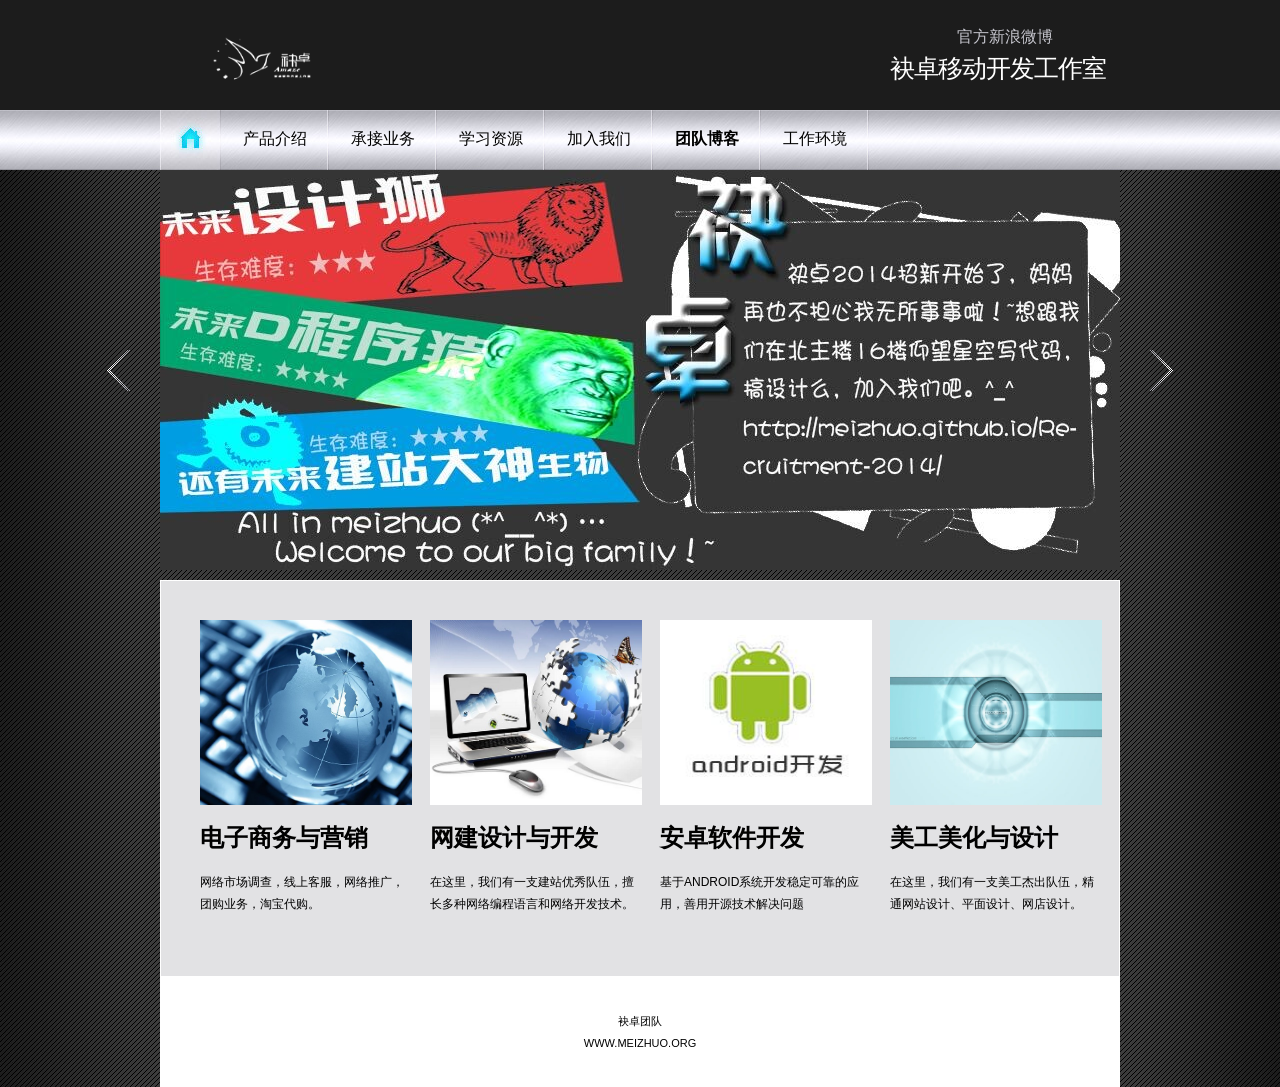
==== commit c662c26b: "add team blog" ====
--- a/index.html
+++ b/index.html
@@ -68,7 +68,7 @@
                 <h1>
                     <img src="images/mz.png" width="167" height="67">
                 </h1>
-                <p>&nbsp;&nbsp;&nbsp;&nbsp;&nbsp;&nbsp;&nbsp;&nbsp;&nbsp;&nbsp;&nbsp;&nbsp;&nbsp;&nbsp;&nbsp;官方新浪微博
+                <p style="cursor:pointer">&nbsp;&nbsp;&nbsp;&nbsp;&nbsp;&nbsp;&nbsp;&nbsp;&nbsp;&nbsp;&nbsp;&nbsp;&nbsp;&nbsp;&nbsp;官方新浪微博
                     <span id="btn-weibo">袂卓移动开发工作室</span>
                 </p>
             </div>
@@ -90,8 +90,10 @@
                     <li></li>
                     <li>
                         <a href="http://meizhuo.github.io/Recruitment-2014/">
-                            <strong>加入我们</strong>
+                            加入我们
                         </a>
+                    </li>
+                    <li><a href="http://meizhuo.github.io/blog"><strong>团队博客</strong></a>
                     </li>
                     <li><a href="work environment.html">工作环境</a>
                     </li>
@@ -162,7 +164,7 @@
 
         </section>
         <!--==============================footer=================================-->
-        <footer>
+        <footer style="cursor:pointer">
             <p>袂卓团队</p>
             <p>www.meizhuo.org</p>
         </footer>
